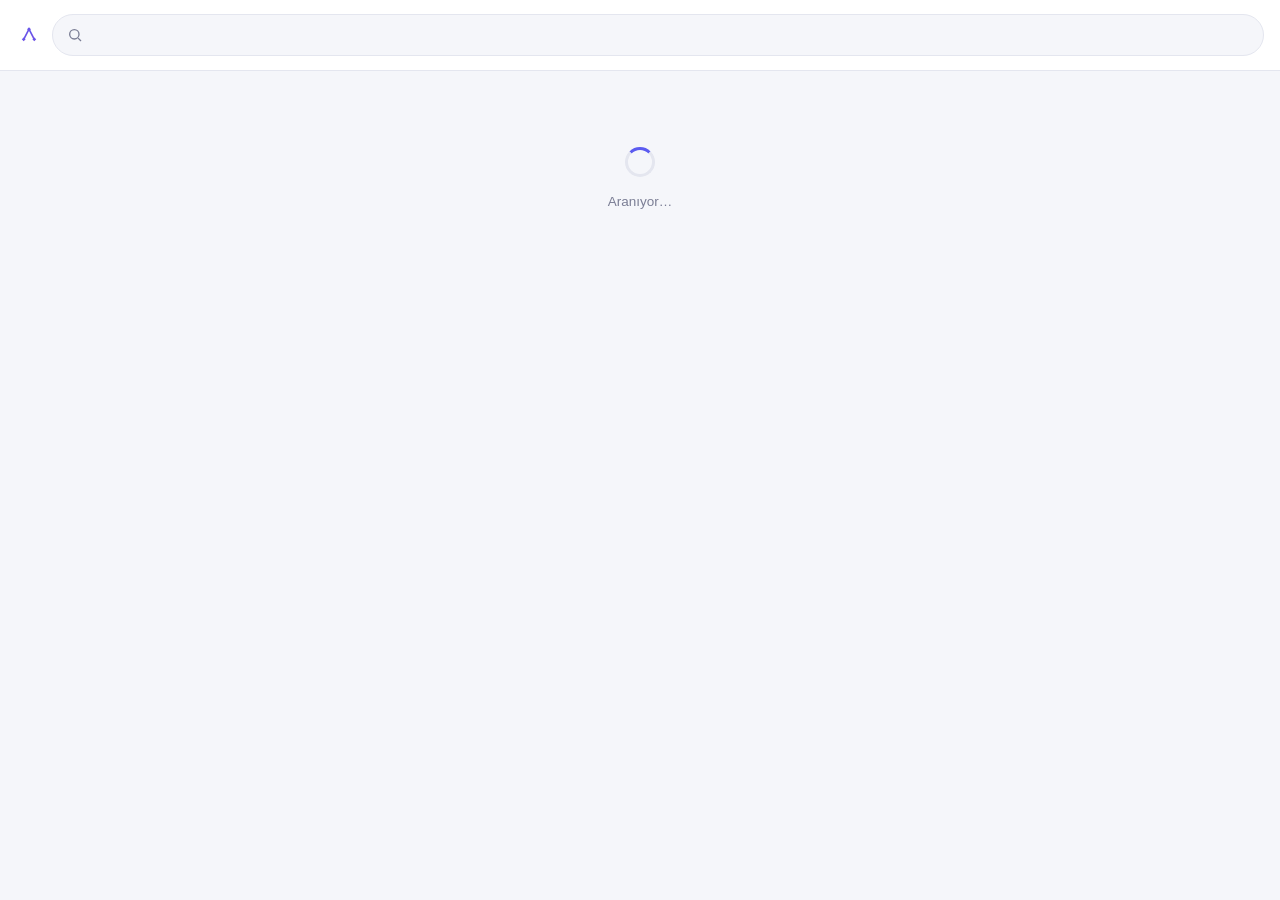
==== app/src/main/assets/search/index.html @ 10b5e1d1 "Tüm özellikler eklendi: stil yenileme, indirme yöneticisi, şifre kasası, reader mode, gesture, çoklu" ====
<!DOCTYPE html>
<html lang="tr">
<head>
<meta charset="UTF-8" />
<meta name="viewport" content="width=device-width, initial-scale=1, maximum-scale=1" />
<title>Arama</title>
<style>
  :root { --bg:#f5f6fa; --surface:#ffffff; --border:#e4e6ef; --text:#202133; --text-dim:#7a7d94; --accent:#5b5bf0; }
  [data-theme="true"] { --bg:#0f0f14; --surface:#1a1a24; --border:#2a2a3a; --text:#e8e8ee; --text-dim:#8a8a9a; }
  * { box-sizing: border-box; }
  html, body { margin: 0; min-height: 100%; background: var(--bg); color: var(--text); font-family: -apple-system, Roboto, "Segoe UI", Arial, sans-serif; }
  .topbar { display: flex; align-items: center; gap: 10px; padding: 14px 16px; background: var(--surface); border-bottom: 1px solid var(--border); }
  .topbar .mark { width: 26px; height: 26px; flex-shrink: 0; }
  form.search {
    flex: 1; height: 42px; background: var(--bg); border: 1px solid var(--border); border-radius: 999px;
    display: flex; align-items: center; padding: 0 14px; gap: 8px;
  }
  form.search input { flex: 1; border: none; outline: none; background: transparent; font-size: 14px; color: var(--text); }
  form.search svg { width: 16px; height: 16px; stroke: var(--text-dim); fill: none; stroke-width: 2; }

  .results { max-width: 640px; margin: 0 auto; padding: 16px; }
  .result-card {
    background: var(--surface); border: 1px solid var(--border); border-radius: 14px;
    padding: 14px 16px; margin-bottom: 12px; text-decoration: none; display: block; color: inherit;
    transition: box-shadow .15s ease, transform .15s ease;
  }
  .result-card:active { transform: scale(.99); }
  .result-url { font-size: 11.5px; color: #23a55a; margin-bottom: 4px; word-break: break-all; }
  .result-title { font-size: 15px; font-weight: 700; color: var(--accent); margin-bottom: 4px; }
  .result-snippet { font-size: 13px; color: var(--text-dim); line-height: 1.4; }

  .state { text-align: center; color: var(--text-dim); font-size: 13.5px; margin-top: 60px; padding: 0 24px; line-height: 1.6; }
  .spinner {
    width: 30px; height: 30px; margin: 0 auto 14px auto; border-radius: 50%;
    border: 3px solid var(--border); border-top-color: var(--accent);
    animation: spin 0.8s linear infinite;
  }
  @keyframes spin { to { transform: rotate(360deg); } }
</style>
</head>
<body>
  <div class="topbar">
    <svg class="mark" viewBox="0 0 108 108">
      <defs><linearGradient id="g1" x1="0" y1="0" x2="1" y2="1"><stop offset="0" stop-color="#5b5bf0"/><stop offset="1" stop-color="#7a4fe0"/></linearGradient></defs>
      <path d="M54,30 L32,72" stroke="url(#g1)" stroke-width="7" stroke-linecap="round"/>
      <path d="M32,72 L76,72" stroke="url(#g1)" stroke-width="7" stroke-linecap="round"/>
      <path d="M76,72 L54,30" stroke="url(#g1)" stroke-width="7" stroke-linecap="round"/>
      <path fill="url(#g1)" d="M54,22 L62,30 L54,38 L46,30 Z"/>
      <path fill="url(#g1)" d="M32,64 L40,72 L32,80 L24,72 Z"/>
      <path fill="url(#g1)" d="M76,64 L84,72 L76,80 L68,72 Z"/>
    </svg>
    <form class="search" id="searchForm">
      <svg viewBox="0 0 24 24"><circle cx="11" cy="11" r="7"/><path d="M21 21l-4.3-4.3"/></svg>
      <input type="text" id="q" autocomplete="off" />
    </form>
  </div>

  <div class="results" id="results">
    <div class="state"><div class="spinner"></div>Aranıyor…</div>
  </div>

  <script>
    function getQuery() {
      const m = window.location.search.match(/[?&]q=([^&]+)/);
      return m ? decodeURIComponent(m[1].replace(/\+/g, ' ')) : '';
    }
    function escapeHtml(s) {
      return String(s).replace(/[&<>"']/g, c => ({'&':'&amp;','<':'&lt;','>':'&gt;','"':'&quot;',"'":'&#39;'}[c]));
    }

    const query = getQuery();
    document.getElementById('q').value = query;
    document.getElementById('searchForm').addEventListener('submit', function (e) {
      e.preventDefault();
      const v = document.getElementById('q').value.trim();
      if (v) window.location.href = 'file:///android_asset/search/index.html?q=' + encodeURIComponent(v);
    });

    window.NexusSearch = {
      onResults(raw) {
        const box = document.getElementById('results');
        if (raw === 'NOKEY') {
          box.innerHTML = '<div class="state">Markalı arama sonuçları için Menü → Arama Ayarları\'ndan bir Google Custom Search anahtarı ekleyin.<br><br>Şimdilik normal aramaya yönlendiriliyor…</div>';
          setTimeout(() => { window.location.href = 'https://www.google.com/search?q=' + encodeURIComponent(query); }, 1200);
          return;
        }
        if (raw.startsWith('ERROR:')) {
          box.innerHTML = '<div class="state">Arama sırasında bir sorun oluştu.<br>' + escapeHtml(raw.slice(6, 200)) + '</div>';
          return;
        }
        try {
          const data = JSON.parse(raw);
          const items = data.items || [];
          if (!items.length) { box.innerHTML = '<div class="state">Sonuç bulunamadı</div>'; return; }
          box.innerHTML = items.map(it => `
            <a class="result-card" href="${escapeHtml(it.link)}">
              <div class="result-url">${escapeHtml(it.displayLink || it.link)}</div>
              <div class="result-title">${escapeHtml(it.title || '')}</div>
              <div class="result-snippet">${escapeHtml(it.snippet || '')}</div>
            </a>
          `).join('');
        } catch (e) {
          box.innerHTML = '<div class="state">Sonuçlar okunamadı</div>';
        }
      }
    };

    if (query && window.AndroidHost) {
      const tabId = window.AndroidHost.getActiveTabId();
      window.AndroidHost.performSearch(tabId, query);
    }
  </script>
</body>
</html>
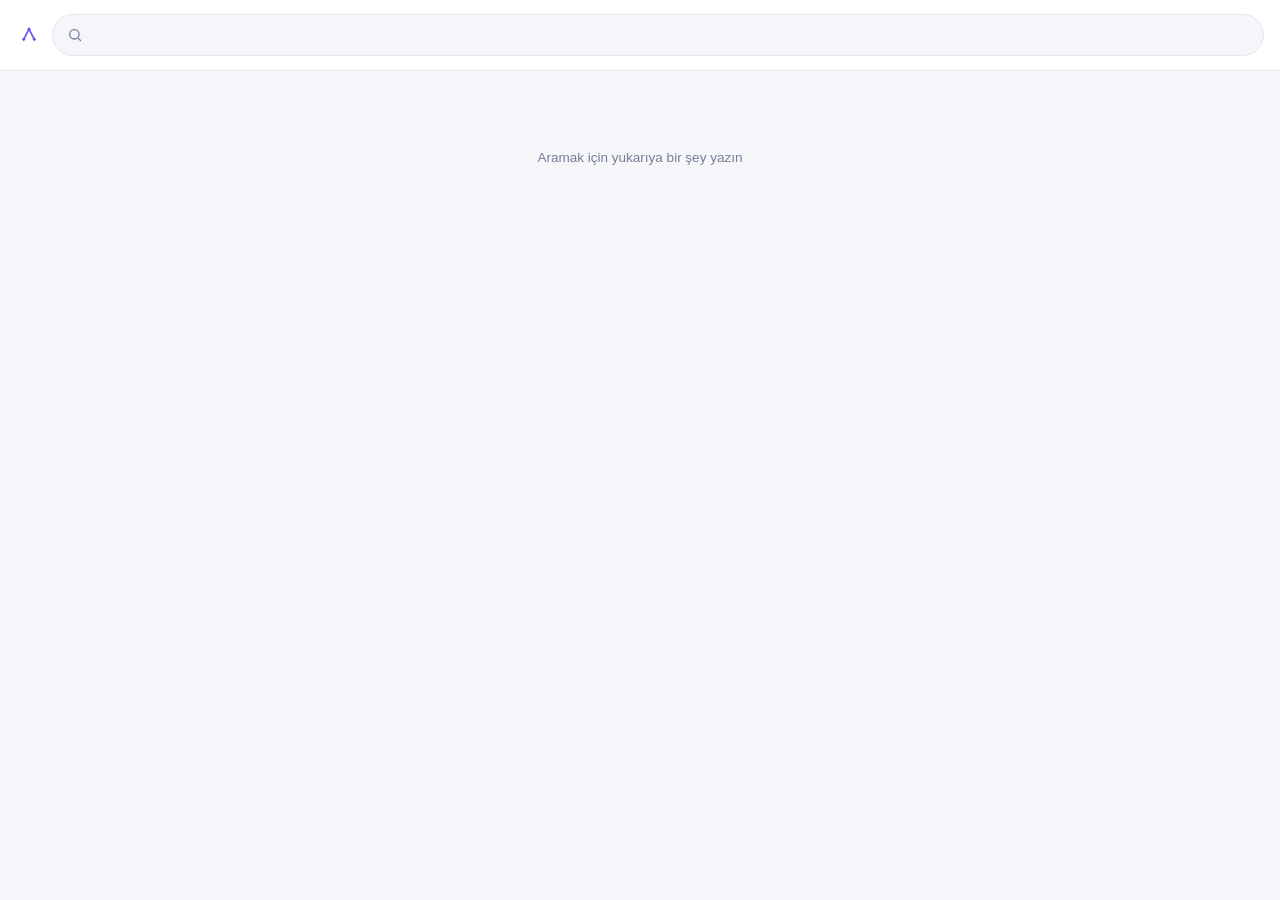
==== commit b8639100: "Arama kök nedeni düzeltildi: TabManager.onPageFinished'te yerel arama sayfası tespiti, search/index." ====
--- a/app/src/main/assets/search/index.html
+++ b/app/src/main/assets/search/index.html
@@ -3,7 +3,7 @@
 <head>
 <meta charset="UTF-8" />
 <meta name="viewport" content="width=device-width, initial-scale=1, maximum-scale=1" />
-<title>Arama</title>
+<title>Nexus — Arama</title>
 <style>
   :root { --bg:#f5f6fa; --surface:#ffffff; --border:#e4e6ef; --text:#202133; --text-dim:#7a7d94; --accent:#5b5bf0; }
   [data-theme="true"] { --bg:#0f0f14; --surface:#1a1a24; --border:#2a2a3a; --text:#e8e8ee; --text-dim:#8a8a9a; }
@@ -70,6 +70,9 @@
 
     const query = getQuery();
     document.getElementById('q').value = query;
+    if (!query) {
+      document.getElementById('results').innerHTML = '<div class="state">Aramak için yukarıya bir şey yazın</div>';
+    }
     document.getElementById('searchForm').addEventListener('submit', function (e) {
       e.preventDefault();
       const v = document.getElementById('q').value.trim();
@@ -78,14 +81,19 @@
 
     window.NexusSearch = {
       onResults(raw) {
+        gotResults = true;
         const box = document.getElementById('results');
         if (raw === 'NOKEY') {
-          box.innerHTML = '<div class="state">Markalı arama sonuçları için Menü → Arama Ayarları\'ndan bir Google Custom Search anahtarı ekleyin.<br><br>Şimdilik normal aramaya yönlendiriliyor…</div>';
-          setTimeout(() => { window.location.href = 'https://www.google.com/search?q=' + encodeURIComponent(query); }, 1200);
+          box.innerHTML = '<div class="state">Menü → Arama Ayarları bölümünden API anahtarı ve cx girin.</div>';
           return;
         }
         if (raw.startsWith('ERROR:')) {
-          box.innerHTML = '<div class="state">Arama sırasında bir sorun oluştu.<br>' + escapeHtml(raw.slice(6, 200)) + '</div>';
+          let msg = raw.slice(6);
+          try {
+            const errJson = JSON.parse(msg);
+            if (errJson.error && errJson.error.message) msg = errJson.error.message;
+          } catch (e) {}
+          box.innerHTML = '<div class="state">Arama sırasında bir sorun oluştu.<br>' + escapeHtml(msg) + '</div>';
           return;
         }
         try {
@@ -105,10 +113,16 @@
       }
     };
 
-    if (query && window.AndroidHost) {
-      const tabId = window.AndroidHost.getActiveTabId();
-      window.AndroidHost.performSearch(tabId, query);
-    }
+    // Arama sayfası yüklendiğinde arama Kotlin tarafında (TabManager.onPageFinished) başlatılır.
+    // window.AndroidHost artık buradan çağrılmaz.
+
+    let gotResults = false;
+    setTimeout(() => {
+      if (!gotResults) {
+        document.getElementById('results').innerHTML = '<div class="state">Yanıt alınamadı. Lütfen tekrar deneyin.</div>';
+      }
+    }, 20000);
+
   </script>
 </body>
-</html>
+</html>
